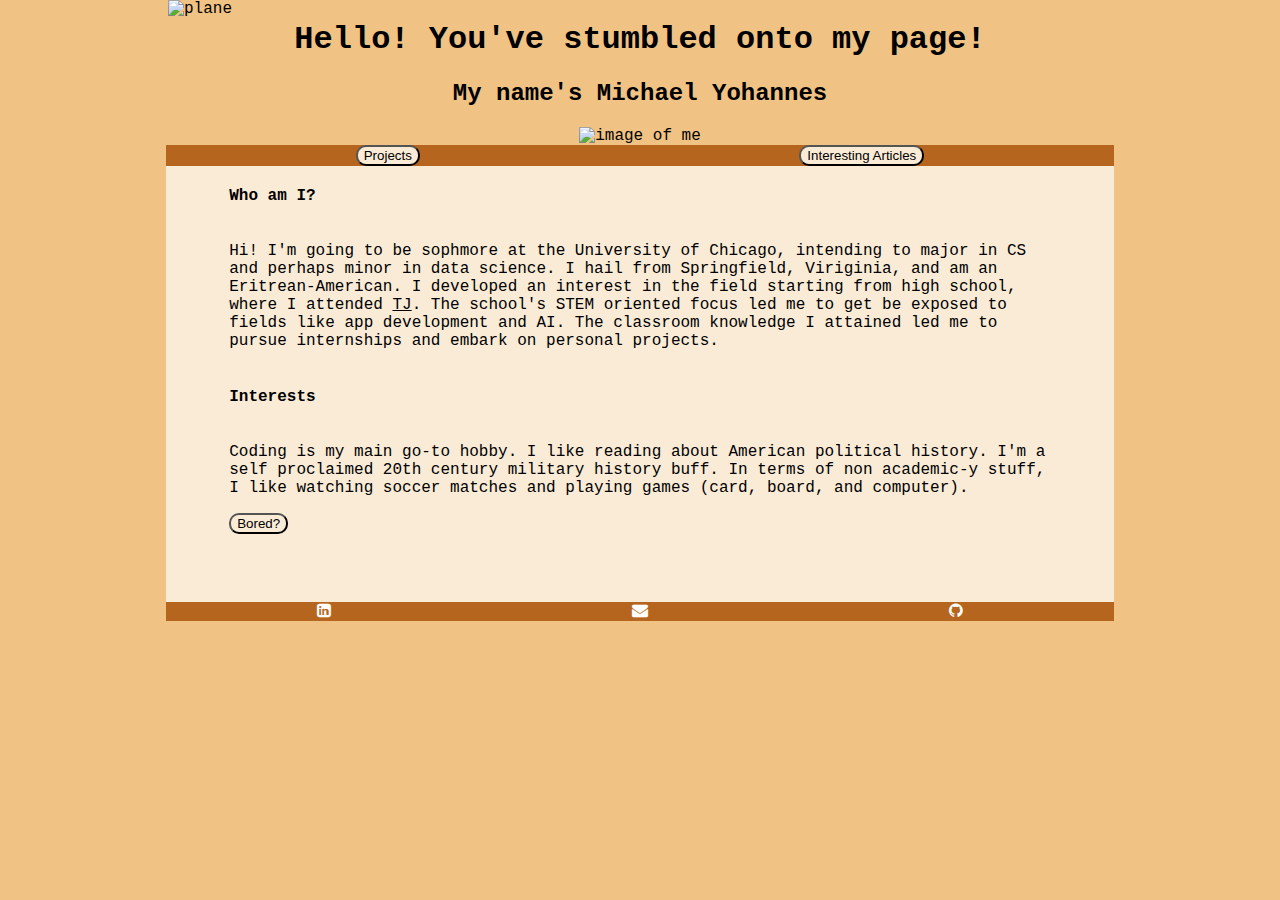
==== portfolio/src/main/webapp/index.html @ 2ca9fd6a "Finished project 2 state of website" ====
<!DOCTYPE html>
<html>
  <head>
    <meta charset="UTF-8" name="viewport" content="width=device-width, initial-scale=1">
    <title>Michael's Portfolio</title>
    <link rel="stylesheet" href="https://cdnjs.cloudflare.com/ajax/libs/font-awesome/4.7.0/css/font-awesome.min.css">
    <link rel="stylesheet" href="style.css">
    <script src="script.js"></script>
  </head>
  <body>
    <div class="intro">
      <img id="plane_id" src="/images/plane.png" onclick="no()" alt="plane" width="5%" height="3%">
      <h1>Hello! You've stumbled onto my page!</h1>
      <p id="secret_no"></p>
      <h2>My name's Michael Yohannes</h2>
      <img src="/images/me.jpg" alt="image of me" width="8%" height="10%" style="left:0px;">
    </div>
    <div>
      <!-- top links for other pages in the site -->
      <div class="top_tabs space_out">
        <button class="tab_button" onclick="location.href = '/projects.html'">Projects</button>
        <button class="tab_button" onclick="location.href = '/coolarticles.html'">Interesting Articles</button>
      </div>
      <!-- text-based section talking about myself -->
      <div class="about_me">
        <h4>Who am I?</h4>
      </div>
      <div class="about_me">
        <p>
          Hi! I'm going to be sophmore at the University of Chicago, 
          intending to major in CS and perhaps minor in data science. 
          I hail from Springfield, Viriginia, and am an Eritrean-American. 
          I developed an interest in the field starting from high school, where I attended 
          <a style="color:black;" href="https://tjhsst.fcps.edu/">TJ</a>. 
          The school's STEM oriented focus led me to get be exposed to fields 
          like app development and AI. The classroom knowledge I attained   
          led me to pursue internships and embark on personal projects.
        </p>
      </div>
      <div class="about_me">
        <h4>Interests</h4>
      </div>
      <div class="about_me">
        <p>
          Coding is my main go-to hobby. I like reading about American political history. 
          I'm a self proclaimed 20th century military history buff. 
          In terms of non academic-y stuff, I like watching soccer matches and 
          playing games (card, board, and computer). 
        </p>
        <br>
      </div>
      <!-- presidents quiz -->
      <div class="about_me">
        <button id="game_button" class="tab_button" onclick="getRandomPresident()" height="5%">Bored?</button>
      </div>
      <div class="about_me">
        <p id="question" style="display:none;"></p>
        <p id="result" style="margin-left:2%"></p>
        <p style="margin-left:2%"></p>
        <p id="right" style="display:none;">0</p>
        <p id="slash" style="display:none;">/</p>
        <p id="total" style="display:none;">0</p>
        <br>
      </div>
      <div class="about_me space_out">
        <button id="one" class="tab_button" onclick="isRightUpdate(this.id)" style="display:none;"></button>
        <button id="two" class="tab_button" onclick="isRightUpdate(this.id)" style="display:none;"></button>
      </div>
      <div class="about_me">
        <br>
      </div>
      <div class="about_me space_out">
        <button id="three" class="tab_button" onclick="isRightUpdate(this.id)" style="display:none;"></button>
        <button id="four" class="tab_button" onclick="isRightUpdate(this.id)" style="display:none;"></button>
      </div>
      <div class="about_me">
        <br>
      </div>
    </div>
    <!-- bottom contact listings -->
    <div class="top_tabs space_out">
      <a href="https://www.linkedin.com/in/michael-yohannes-566a49167">
        <i class="fa fa-linkedin-square" style="color:white;"></i>
      </a>
      <a href="mailto:miketj2019@gmail.com">
        <i class="fa fa-envelope" style="color:white;"></i>
      </a>
      <a href="https://github.com/michaelyohannes123">
        <i class="fa fa-github" style="color:white;"></i>
      </a>
    </div>
  </body>
</html>
---- portfolio/src/main/webapp/style.css ----
body{
  background-color: #f0c284;
  font-family: Courier;
}
#plane_id{
  position: absolute;
  top: 0;
  left: 0;
}
.intro {
  margin-left: auto;
  margin-right: auto;
  text-align: center;
  width: 75%;
}
.top_tabs{
  flex: 1;
  background: #b5651d;
  margin-left: auto;
  margin-right: auto;
  width: 75%;
  display: flex;
}
.top_tabs.space_out{
  justify-content: space-around;
}
.tab_button{
  background: #faebd7;
  border-radius: 10px;
}
button:hover{
  background-color: #d3d3d3;
}
.about_me{
  display: flex;
  background: antiquewhite;
  text-align: left;
  margin-left: auto;
  margin-right: auto;
  padding-left: 5%;
  padding-right: 5%;
  width: 65%;
}
.about_me.space_out{
  justify-content: space-around;
}
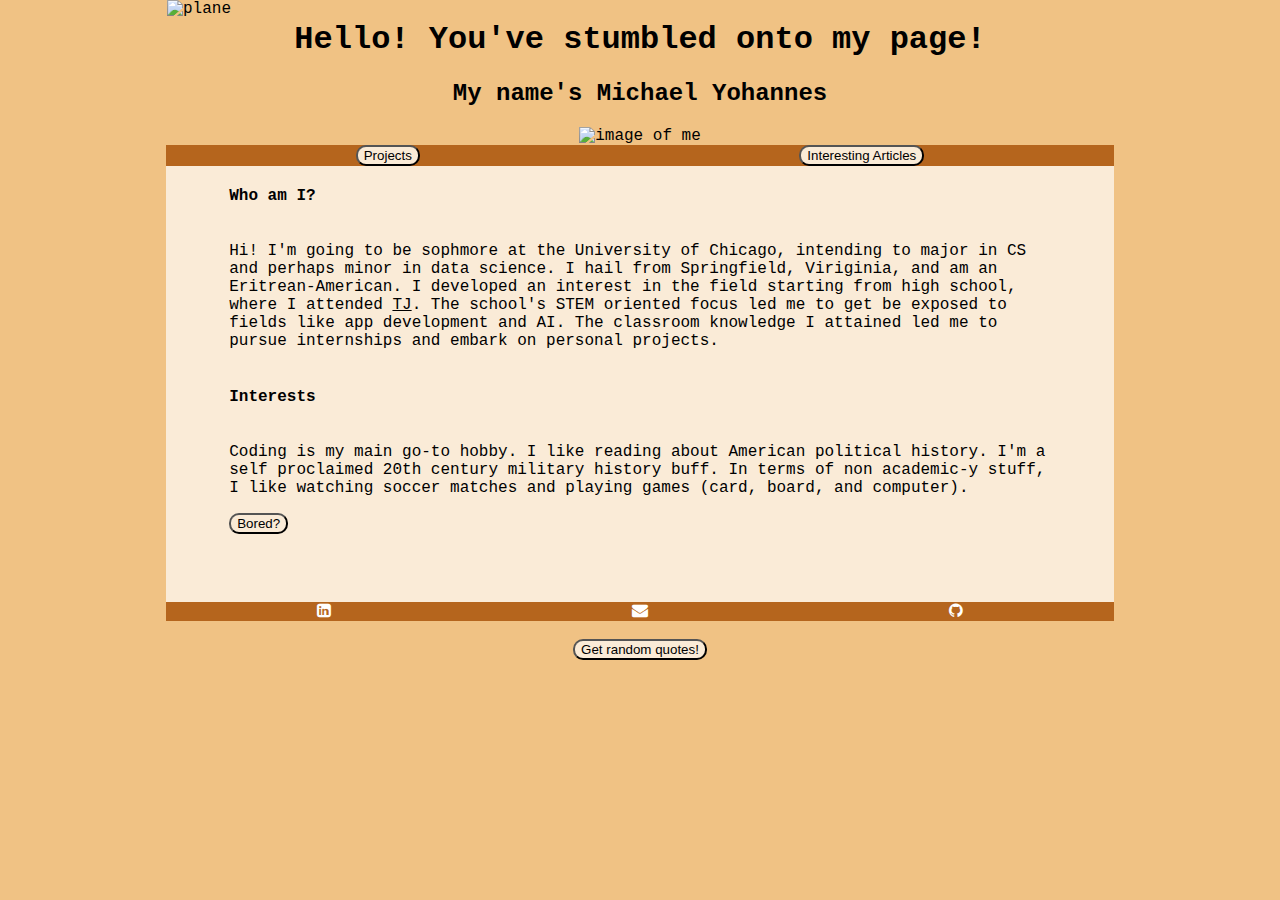
==== commit f435b094: "Update quiz choice and apply servlet functionalities (up to pt 3)" ====
--- a/portfolio/src/main/webapp/index.html
+++ b/portfolio/src/main/webapp/index.html
@@ -3,8 +3,8 @@
   <head>
     <meta charset="UTF-8" name="viewport" content="width=device-width, initial-scale=1">
     <title>Michael's Portfolio</title>
+    <link rel="stylesheet" href="styles.css">
     <link rel="stylesheet" href="https://cdnjs.cloudflare.com/ajax/libs/font-awesome/4.7.0/css/font-awesome.min.css">
-    <link rel="stylesheet" href="style.css">
     <script src="script.js"></script>
   </head>
   <body>
@@ -89,5 +89,12 @@
         <i class="fa fa-github" style="color:white;"></i>
       </a>
     </div>
+    <div>
+        <br>
+    </div>
+    <div class="intro">
+      <button class="tab_button" onclick="getRandomQuote()">Get random quotes!</button>
+      <p id="quote-container"></p>
+    </div>
   </body>
-</html>
+</html>--- a/portfolio/src/main/webapp/styles.css
+++ b/portfolio/src/main/webapp/styles.css
@@ -0,0 +1,46 @@
+body{
+  background-color: #f0c284;
+  font-family: Courier;
+}
+#plane_id{
+  position: absolute;
+  top: 0;
+  left: 0;
+}
+.intro {
+  margin-left: auto;
+  margin-right: auto;
+  text-align: center;
+  width: 75%;
+}
+.top_tabs{
+  flex: 1;
+  background: #b5651d;
+  margin-left: auto;
+  margin-right: auto;
+  width: 75%;
+  display: flex;
+}
+.top_tabs.space_out{
+  justify-content: space-around;
+}
+.tab_button{
+  background: #faebd7;
+  border-radius: 10px;
+}
+button:hover{
+  background-color: #d3d3d3;
+}
+.about_me{
+  display: flex;
+  background: antiquewhite;
+  text-align: left;
+  margin-left: auto;
+  margin-right: auto;
+  padding-left: 5%;
+  padding-right: 5%;
+  width: 65%;
+}
+.about_me.space_out{
+  justify-content: space-around;
+}
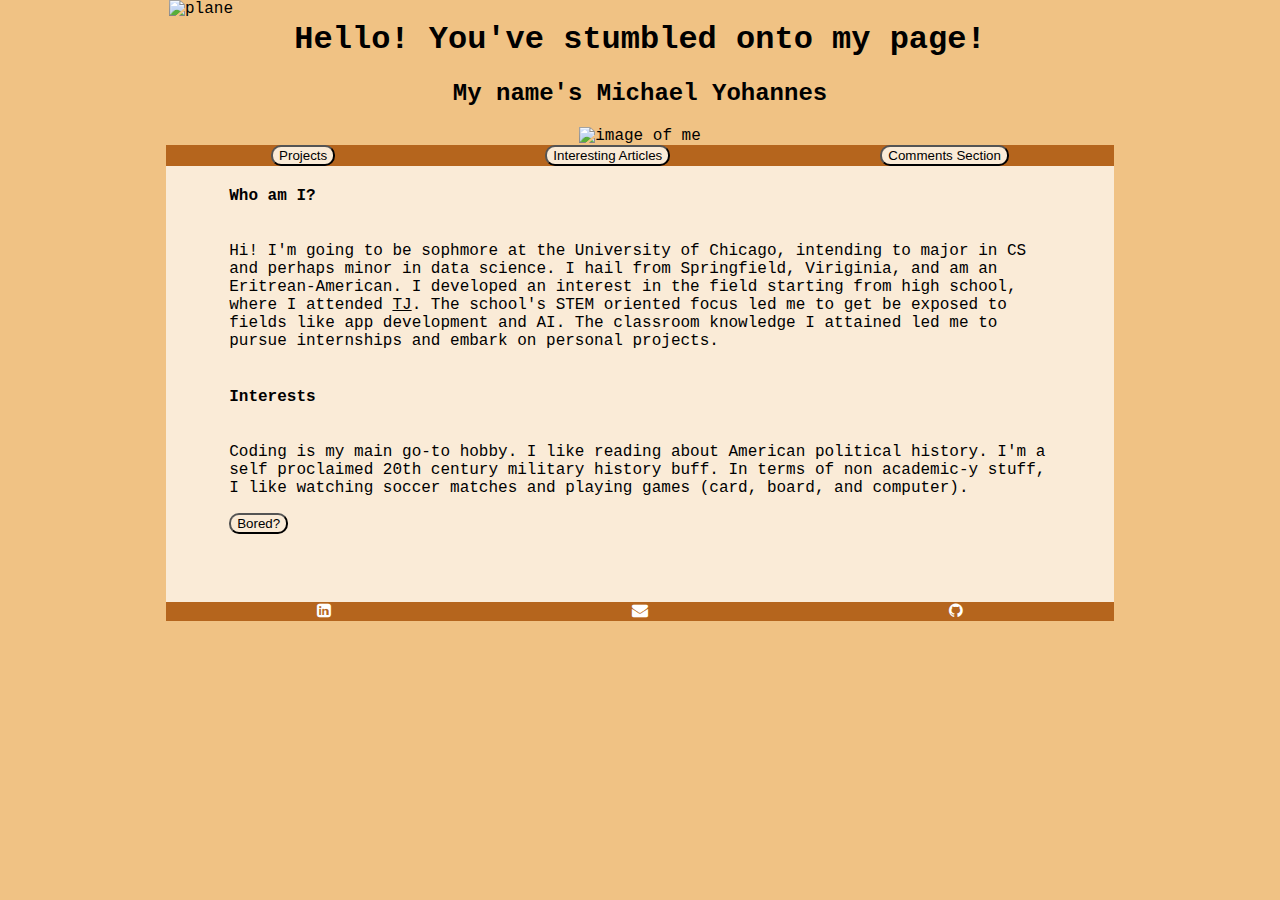
==== commit 9345987e: "make comments section" ====
--- a/portfolio/src/main/webapp/index.html
+++ b/portfolio/src/main/webapp/index.html
@@ -20,6 +20,7 @@
       <div class="top_tabs space_out">
         <button class="tab_button" onclick="location.href = '/projects.html'">Projects</button>
         <button class="tab_button" onclick="location.href = '/coolarticles.html'">Interesting Articles</button>
+        <button class="tab_button" onclick="location.href = '/comments.html'">Comments Section</button>
       </div>
       <!-- text-based section talking about myself -->
       <div class="about_me">
@@ -90,11 +91,7 @@
       </a>
     </div>
     <div>
-        <br>
-    </div>
-    <div class="intro">
-      <button class="tab_button" onclick="getRandomQuote()">Get random quotes!</button>
-      <p id="quote-container"></p>
+      <br>
     </div>
   </body>
 </html>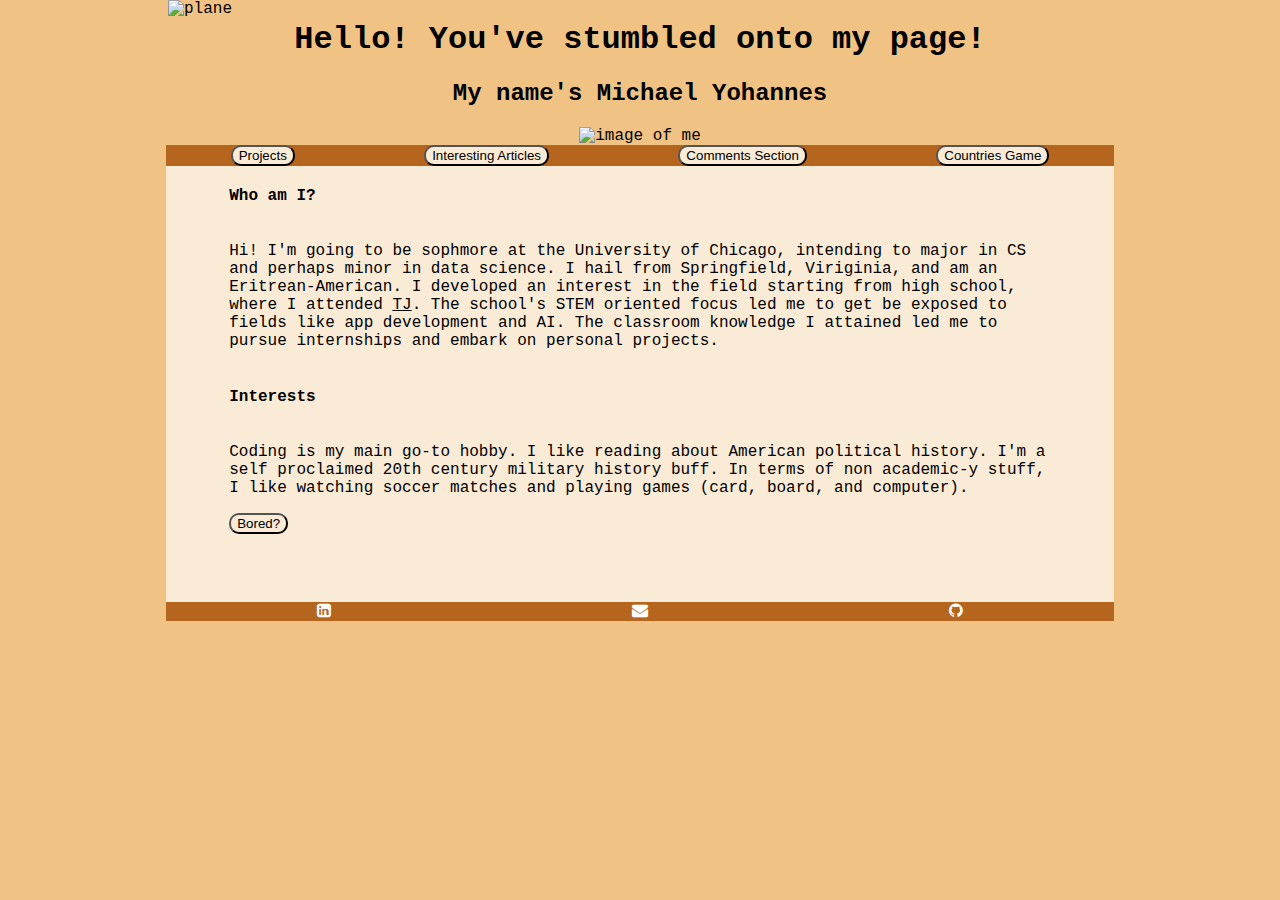
==== commit fc684736: "make maps country game" ====
--- a/portfolio/src/main/webapp/index.html
+++ b/portfolio/src/main/webapp/index.html
@@ -21,6 +21,7 @@
         <button class="tab_button" onclick="location.href = '/projects.html'">Projects</button>
         <button class="tab_button" onclick="location.href = '/coolarticles.html'">Interesting Articles</button>
         <button class="tab_button" onclick="location.href = '/comments.html'">Comments Section</button>
+        <button class="tab_button" onclick="location.href = '/countries.html'">Countries Game</button>
       </div>
       <!-- text-based section talking about myself -->
       <div class="about_me">
--- a/portfolio/src/main/webapp/styles.css
+++ b/portfolio/src/main/webapp/styles.css
@@ -44,3 +44,9 @@
 .about_me.space_out{
   justify-content: space-around;
 }
+#map {
+  margin-left: auto;
+  margin-right: auto;
+  height: 600px;
+  width: 800px;
+}
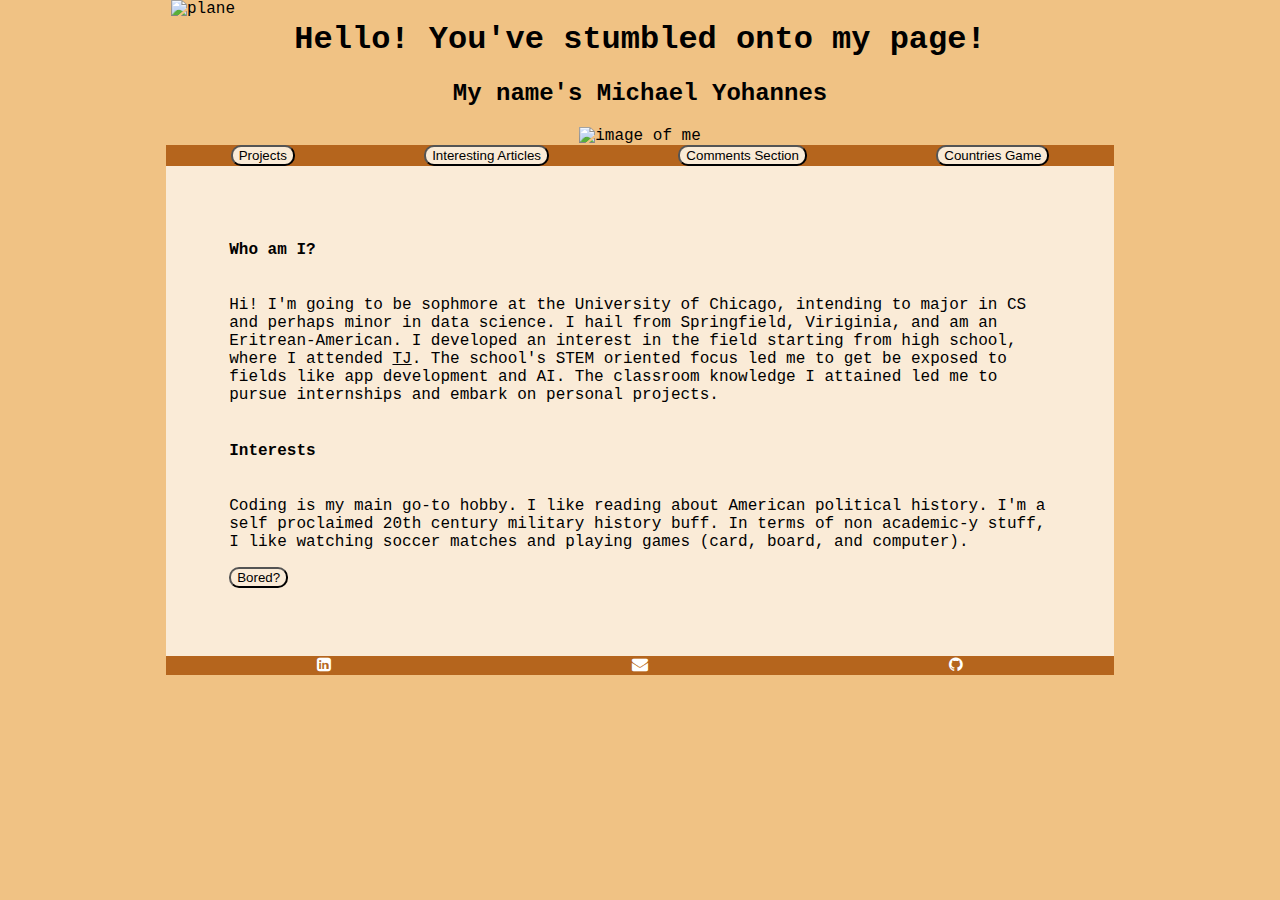
==== commit b2478398: "map, chart, and authentication api" ====
--- a/portfolio/src/main/webapp/index.html
+++ b/portfolio/src/main/webapp/index.html
@@ -22,6 +22,42 @@
         <button class="tab_button" onclick="location.href = '/coolarticles.html'">Interesting Articles</button>
         <button class="tab_button" onclick="location.href = '/comments.html'">Comments Section</button>
         <button class="tab_button" onclick="location.href = '/countries.html'">Countries Game</button>
+      </div>
+      <div class="about_me">
+        <br>
+        <p id="greet-user" style="display:none;"></p>
+        <br>
+      </div>
+      <div class="about_me">
+        <a id="login_link" href="#" onclick="checkLogin()" style="color:black; display:none;">Login!</a>
+        <br>
+      </div>
+      <!--for asking user a question if they're a first time user-->
+      <div id="question" class="modal" style="display:none;">
+        <div class="about_me">
+          <div>
+            <p id="thanks" style="display:none;">Thanks for the response. Check the comment sections to see a chart of the responses.</p>
+            <p id="qp1">Hey new user! I want to ask you the following question: </p>
+            <p id="qp2">A runaway trolley is heading down the tracks toward five workers who will all be killed 
+            if the trolley proceeds on its present course. You are standing next to a large switch that 
+            can divert the trolley onto a different track. The only way to save the lives of the five 
+            workers is to divert the trolley onto another track that only has one worker on it. If you 
+            diverts the trolley onto the other track, this one worker will die, but the other five 
+            workers will be saved.</p>
+            <p id="qp3">What would you do?</p>
+            <div id="choices" class="about_me space_out">
+              <input type='radio' id="d" name='answer'>
+              <label for="d">Don't intervene; if you divert you're actively responsible for the death of 
+              someone, which is inherently wrong regardless if you try to save the others.</label><br>
+              <input type='radio' id="u" name='answer'>
+              <label for="u">Divert the train; you'll be saving five people at the cost of 1 person, resulting
+              in a net 4 people saved.</label><br>
+            </div>
+            <button id="answer_button" class="tab_button" onclick="updateUserData()">Answer</button>
+            <button id="close" class="tab_button" onclick="closeModal()" style="display:none;">Cool no problem</button>
+            <p></p>
+         </div>
+        </div>
       </div>
       <!-- text-based section talking about myself -->
       <div class="about_me">
--- a/portfolio/src/main/webapp/styles.css
+++ b/portfolio/src/main/webapp/styles.css
@@ -50,3 +50,15 @@
   height: 600px;
   width: 800px;
 }
+.modal {
+  position: fixed; 
+  z-index: 1; 
+  overflow: auto; 
+  padding-top: 100px; 
+  width: 100%; 
+  height: 100%;
+  left: 0;
+  top: 0;
+  background-color: black; 
+  background-color: rgba(0,0,0,0.3); 
+}
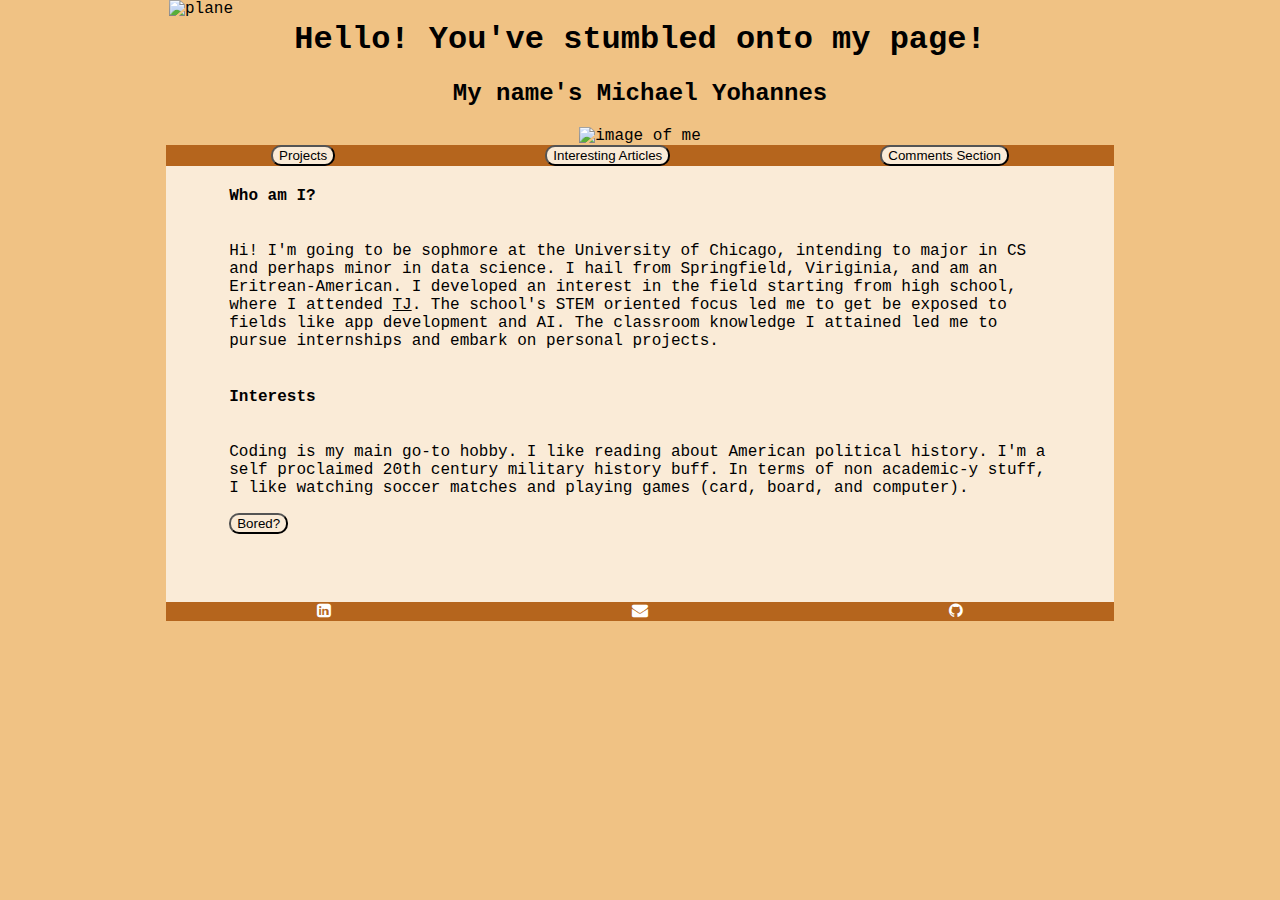
==== commit 78deb94b: "Revert "Country Maps game"" ====
--- a/portfolio/src/main/webapp/index.html
+++ b/portfolio/src/main/webapp/index.html
@@ -21,43 +21,6 @@
         <button class="tab_button" onclick="location.href = '/projects.html'">Projects</button>
         <button class="tab_button" onclick="location.href = '/coolarticles.html'">Interesting Articles</button>
         <button class="tab_button" onclick="location.href = '/comments.html'">Comments Section</button>
-        <button class="tab_button" onclick="location.href = '/countries.html'">Countries Game</button>
-      </div>
-      <div class="about_me">
-        <br>
-        <p id="greet-user" style="display:none;"></p>
-        <br>
-      </div>
-      <div class="about_me">
-        <a id="login_link" href="#" onclick="checkLogin()" style="color:black; display:none;">Login!</a>
-        <br>
-      </div>
-      <!--for asking user a question if they're a first time user-->
-      <div id="question" class="modal" style="display:none;">
-        <div class="about_me">
-          <div>
-            <p id="thanks" style="display:none;">Thanks for the response. Check the comment sections to see a chart of the responses.</p>
-            <p id="qp1">Hey new user! I want to ask you the following question: </p>
-            <p id="qp2">A runaway trolley is heading down the tracks toward five workers who will all be killed 
-            if the trolley proceeds on its present course. You are standing next to a large switch that 
-            can divert the trolley onto a different track. The only way to save the lives of the five 
-            workers is to divert the trolley onto another track that only has one worker on it. If you 
-            diverts the trolley onto the other track, this one worker will die, but the other five 
-            workers will be saved.</p>
-            <p id="qp3">What would you do?</p>
-            <div id="choices" class="about_me space_out">
-              <input type='radio' id="d" name='answer'>
-              <label for="d">Don't intervene; if you divert you're actively responsible for the death of 
-              someone, which is inherently wrong regardless if you try to save the others.</label><br>
-              <input type='radio' id="u" name='answer'>
-              <label for="u">Divert the train; you'll be saving five people at the cost of 1 person, resulting
-              in a net 4 people saved.</label><br>
-            </div>
-            <button id="answer_button" class="tab_button" onclick="updateUserData()">Answer</button>
-            <button id="close" class="tab_button" onclick="closeModal()" style="display:none;">Cool no problem</button>
-            <p></p>
-         </div>
-        </div>
       </div>
       <!-- text-based section talking about myself -->
       <div class="about_me">
--- a/portfolio/src/main/webapp/styles.css
+++ b/portfolio/src/main/webapp/styles.css
@@ -44,21 +44,3 @@
 .about_me.space_out{
   justify-content: space-around;
 }
-#map {
-  margin-left: auto;
-  margin-right: auto;
-  height: 600px;
-  width: 800px;
-}
-.modal {
-  position: fixed; 
-  z-index: 1; 
-  overflow: auto; 
-  padding-top: 100px; 
-  width: 100%; 
-  height: 100%;
-  left: 0;
-  top: 0;
-  background-color: black; 
-  background-color: rgba(0,0,0,0.3); 
-}
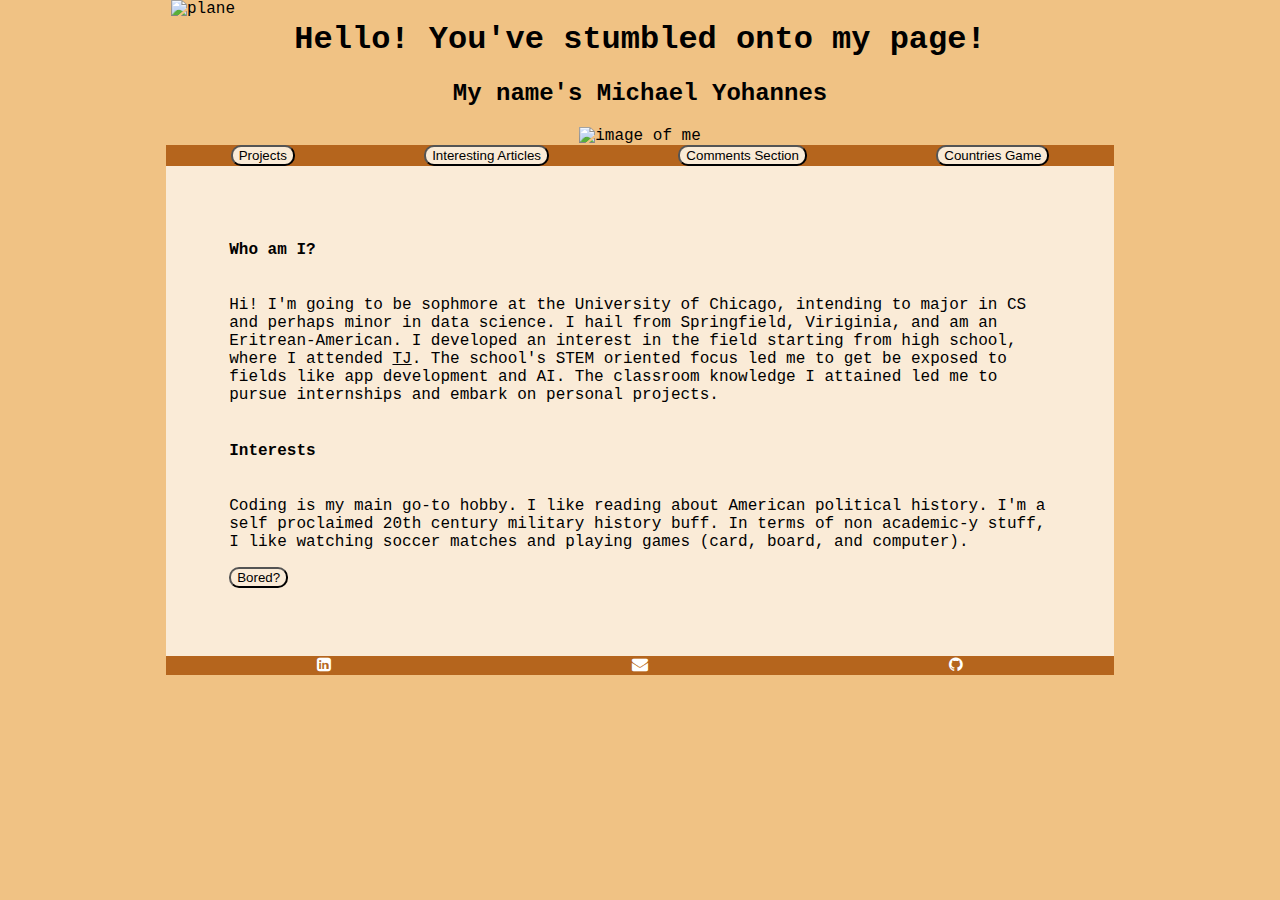
==== commit a9e6f95f: "charts and authentication api" ====
--- a/portfolio/src/main/webapp/index.html
+++ b/portfolio/src/main/webapp/index.html
@@ -21,6 +21,44 @@
         <button class="tab_button" onclick="location.href = '/projects.html'">Projects</button>
         <button class="tab_button" onclick="location.href = '/coolarticles.html'">Interesting Articles</button>
         <button class="tab_button" onclick="location.href = '/comments.html'">Comments Section</button>
+        <button class="tab_button" onclick="location.href = '/countries.html'">Countries Game</button>
+      </div>
+      <div class="about_me">
+        <br>
+        <p id="greet-user" style="display:none;"></p>
+        <br>
+      </div>
+      <!--====MODAL CLASS AND LOGIN LINK-->
+      <div class="about_me">
+        <a id="login_link" href="#" onclick="checkLogin()" style="color:black; display:none;">Login!</a>
+        <br>
+      </div>
+      <!--for asking user a question if they're a first time user-->
+      <div id="question" class="modal" style="display:none;">
+        <div class="about_me">
+          <div>
+            <p id="thanks" style="display:none;">Thanks for the response. Check the comment sections to see a chart of the responses.</p>
+            <p id="qp1">Hey new user! I want to ask you the following question: </p>
+            <p id="qp2">A runaway trolley is heading down the tracks toward five workers who will all be killed 
+            if the trolley proceeds on its present course. You are standing next to a large switch that 
+            can divert the trolley onto a different track. The only way to save the lives of the five 
+            workers is to divert the trolley onto another track that only has one worker on it. If you 
+            diverts the trolley onto the other track, this one worker will die, but the other five 
+            workers will be saved.</p>
+            <p id="qp3">What would you do?</p>
+            <div id="choices" class="about_me space_out">
+              <input type='radio' id="d" name='answer'>
+              <label for="d">Don't intervene; if you divert you're actively responsible for the death of 
+              someone, which is inherently wrong regardless if you try to save the others.</label><br>
+              <input type='radio' id="u" name='answer'>
+              <label for="u">Divert the train; you'll be saving five people at the cost of 1 person, resulting
+              in a net 4 people saved.</label><br>
+            </div>
+            <button id="answer_button" class="tab_button" onclick="updateUserData()">Answer</button>
+            <button id="close" class="tab_button" onclick="closeModal()" style="display:none;">Cool no problem</button>
+            <p></p>
+         </div>
+        </div>
       </div>
       <!-- text-based section talking about myself -->
       <div class="about_me">
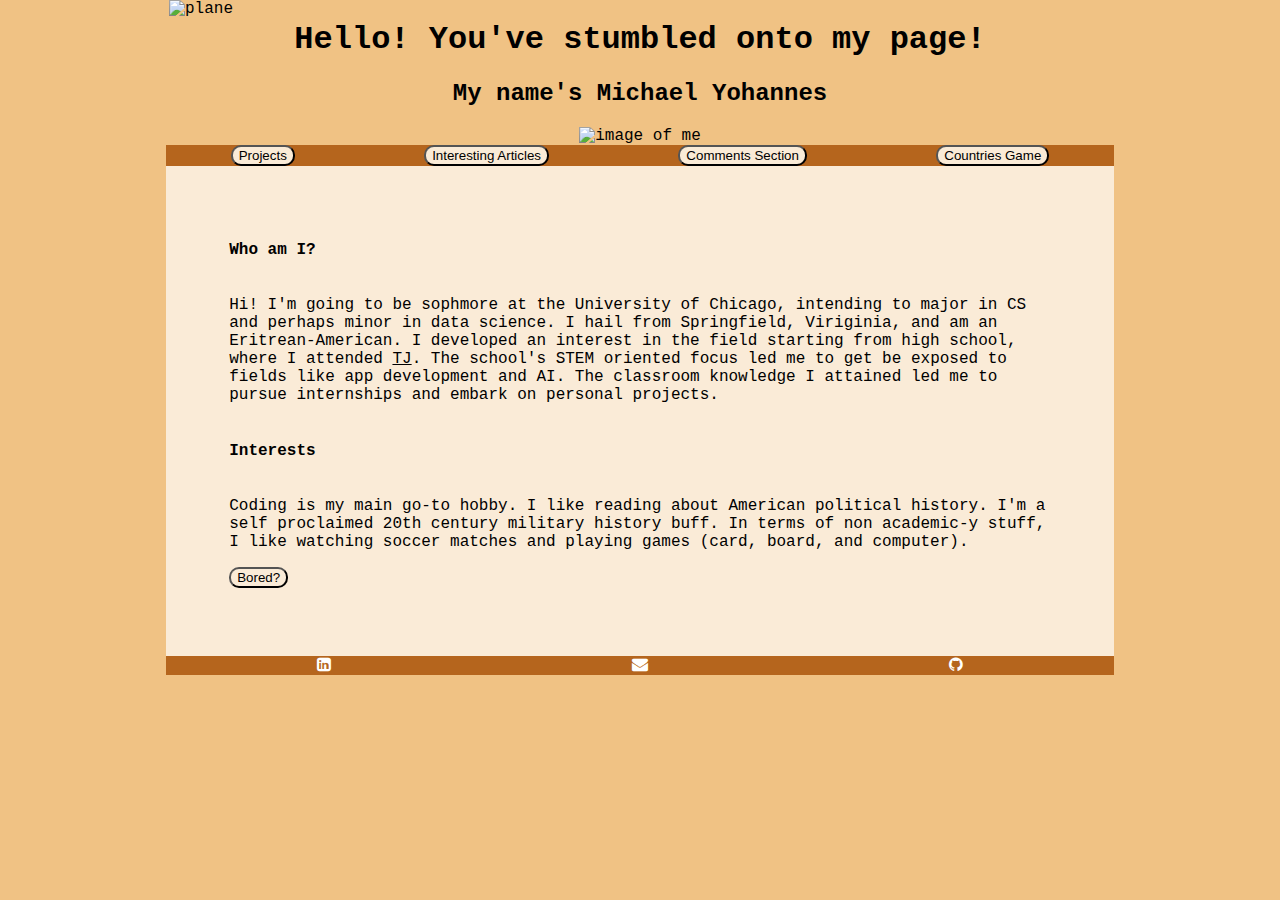
==== commit ec16489f: "week 5 + intro finalized" ====
--- a/portfolio/src/main/webapp/index.html
+++ b/portfolio/src/main/webapp/index.html
@@ -28,7 +28,6 @@
         <p id="greet-user" style="display:none;"></p>
         <br>
       </div>
-      <!--====MODAL CLASS AND LOGIN LINK-->
       <div class="about_me">
         <a id="login_link" href="#" onclick="checkLogin()" style="color:black; display:none;">Login!</a>
         <br>
@@ -93,7 +92,7 @@
         <button id="game_button" class="tab_button" onclick="getRandomPresident()" height="5%">Bored?</button>
       </div>
       <div class="about_me">
-        <p id="question" style="display:none;"></p>
+        <p id="bored_question" style="display:none;"></p>
         <p id="result" style="margin-left:2%"></p>
         <p style="margin-left:2%"></p>
         <p id="right" style="display:none;">0</p>
